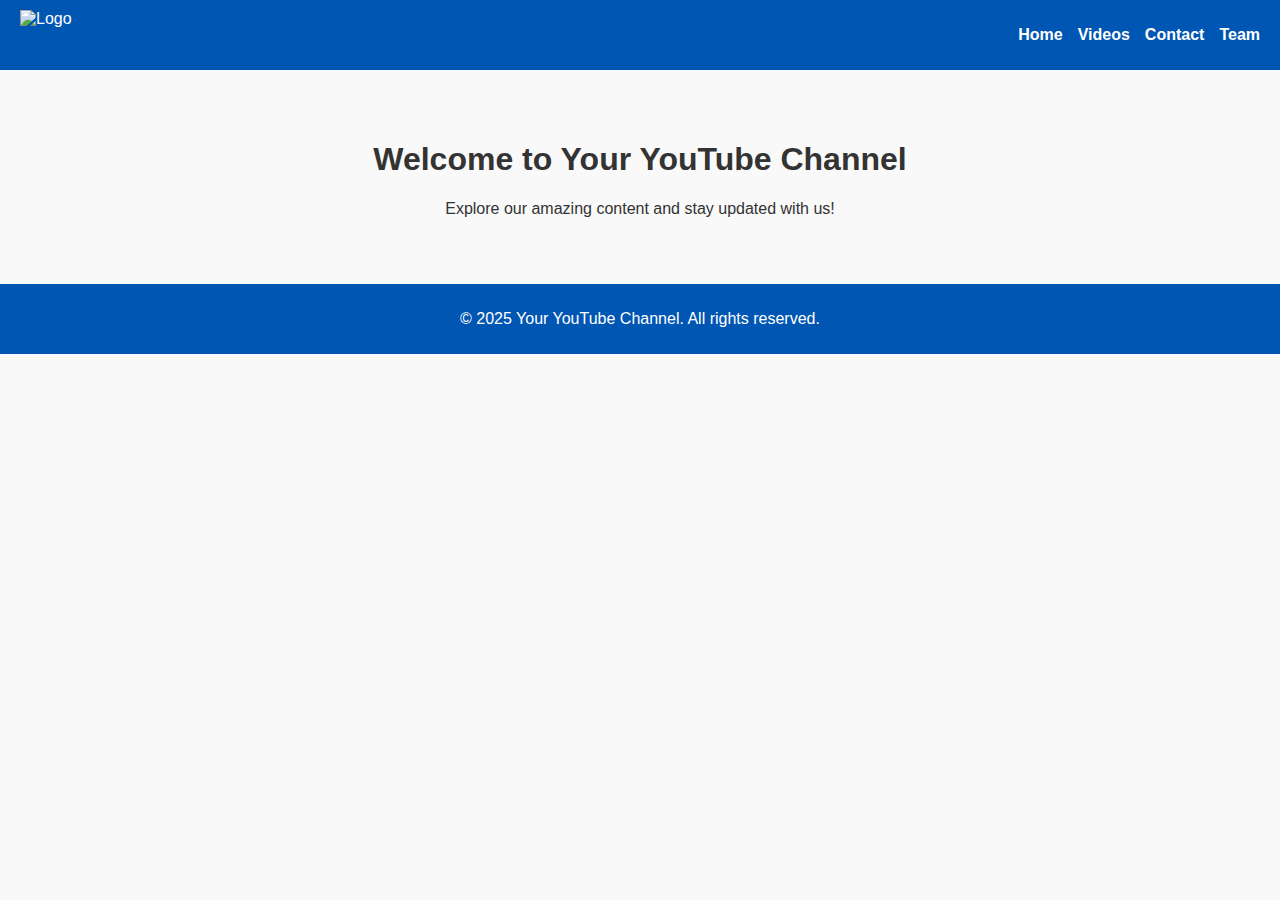
==== index.html @ 91d70dd4 "Add files via upload" ====
<!DOCTYPE html>
<html lang="en">
<head>
    <meta charset="UTF-8">
    <meta name="viewport" content="width=device-width, initial-scale=1.0">
    <title>Home - Your YouTube Channel</title>
    <link rel="stylesheet" href="styles.css">
</head>
<body>
    <header>
        <img src="logo.jpg" alt="Logo" class="logo">
        <nav>
            <ul>
                <li><a href="index.html">Home</a></li>
                <li><a href="videos.html">Videos</a></li>
                <li><a href="contact.html">Contact</a></li>
                <li><a href="team.html">Team</a></li>
            </ul>
        </nav>
    </header>

    <section class="welcome">
        <h1>Welcome to Your YouTube Channel</h1>
        <p>Explore our amazing content and stay updated with us!</p>
    </section>

    <footer>
        <p>&copy; 2025 Your YouTube Channel. All rights reserved.</p>
    </footer>
</body>
</html>
---- styles.css ----
body {
    font-family: Arial, sans-serif;
    margin: 0;
    padding: 0;
    background: #f9f9f9;
    color: #333;
}

header {
    display: flex;
    justify-content: space-between;
    align-items: center;
    background-color: #0056b3;
    padding: 10px 20px;
    color: white;
}

.logo {
    height: 50px;
}

nav ul {
    list-style-type: none;
    display: flex;
    gap: 15px;
    margin: 0;
    padding: 0;
}

nav ul li a {
    color: white;
    text-decoration: none;
    font-weight: bold;
}

nav ul li a:hover {
    text-decoration: underline;
}

section {
    padding: 50px;
    text-align: center;
}

footer {
    text-align: center;
    background-color: #0056b3;
    color: white;
    padding: 10px 0;
}
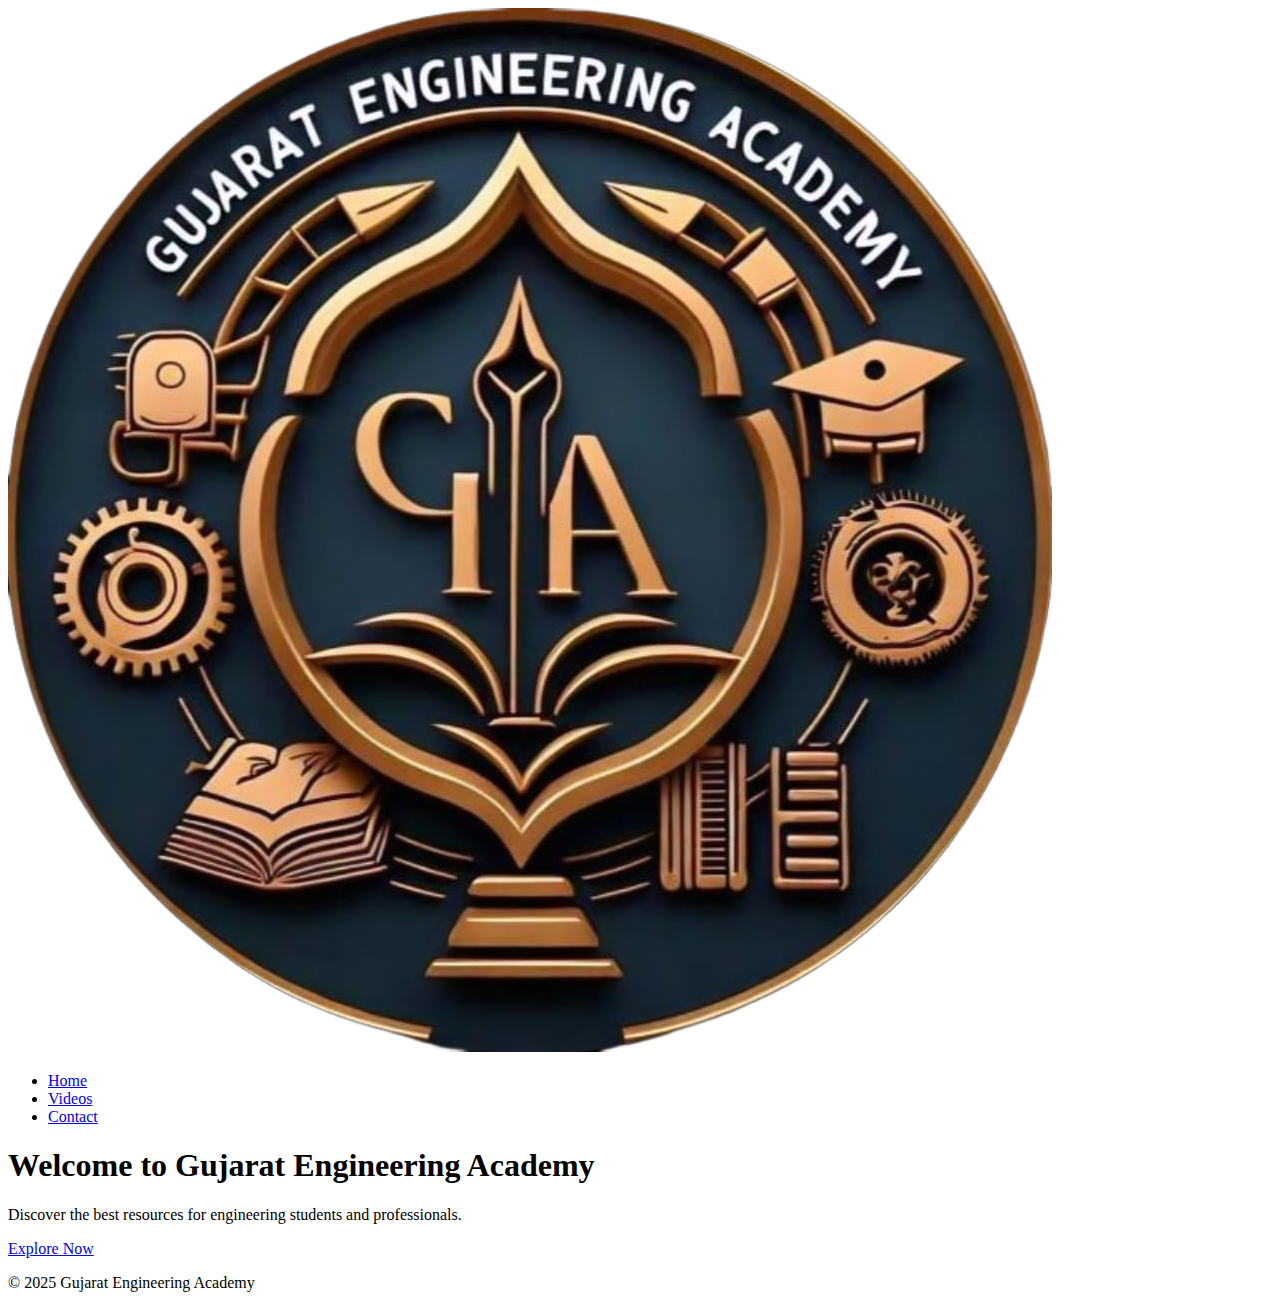
==== commit e4a7bba6: "Add files via upload" ====
--- a/index.html
+++ b/index.html
@@ -3,29 +3,31 @@
 <head>
     <meta charset="UTF-8">
     <meta name="viewport" content="width=device-width, initial-scale=1.0">
-    <title>Home - Your YouTube Channel</title>
+    <title>Home - Gujarat Engineering Academy</title>
     <link rel="stylesheet" href="styles.css">
 </head>
 <body>
-    <header>
-        <img src="logo.jpg" alt="Logo" class="logo">
+    <header class="header">
+        <div class="logo">
+            <img src="logo.jpg" alt="Academy Logo">
+        </div>
         <nav>
-            <ul>
-                <li><a href="index.html">Home</a></li>
+            <ul class="nav-links">
+                <li><a href="index.html" class="active">Home</a></li>
                 <li><a href="videos.html">Videos</a></li>
                 <li><a href="contact.html">Contact</a></li>
-                <li><a href="team.html">Team</a></li>
             </ul>
         </nav>
     </header>
-
-    <section class="welcome">
-        <h1>Welcome to Your YouTube Channel</h1>
-        <p>Explore our amazing content and stay updated with us!</p>
-    </section>
-
+    <main>
+        <section class="hero">
+            <h1>Welcome to Gujarat Engineering Academy</h1>
+            <p>Discover the best resources for engineering students and professionals.</p>
+            <a href="videos.html" class="btn">Explore Now</a>
+        </section>
+    </main>
     <footer>
-        <p>&copy; 2025 Your YouTube Channel. All rights reserved.</p>
+        <p>&copy; 2025 Gujarat Engineering Academy</p>
     </footer>
 </body>
 </html>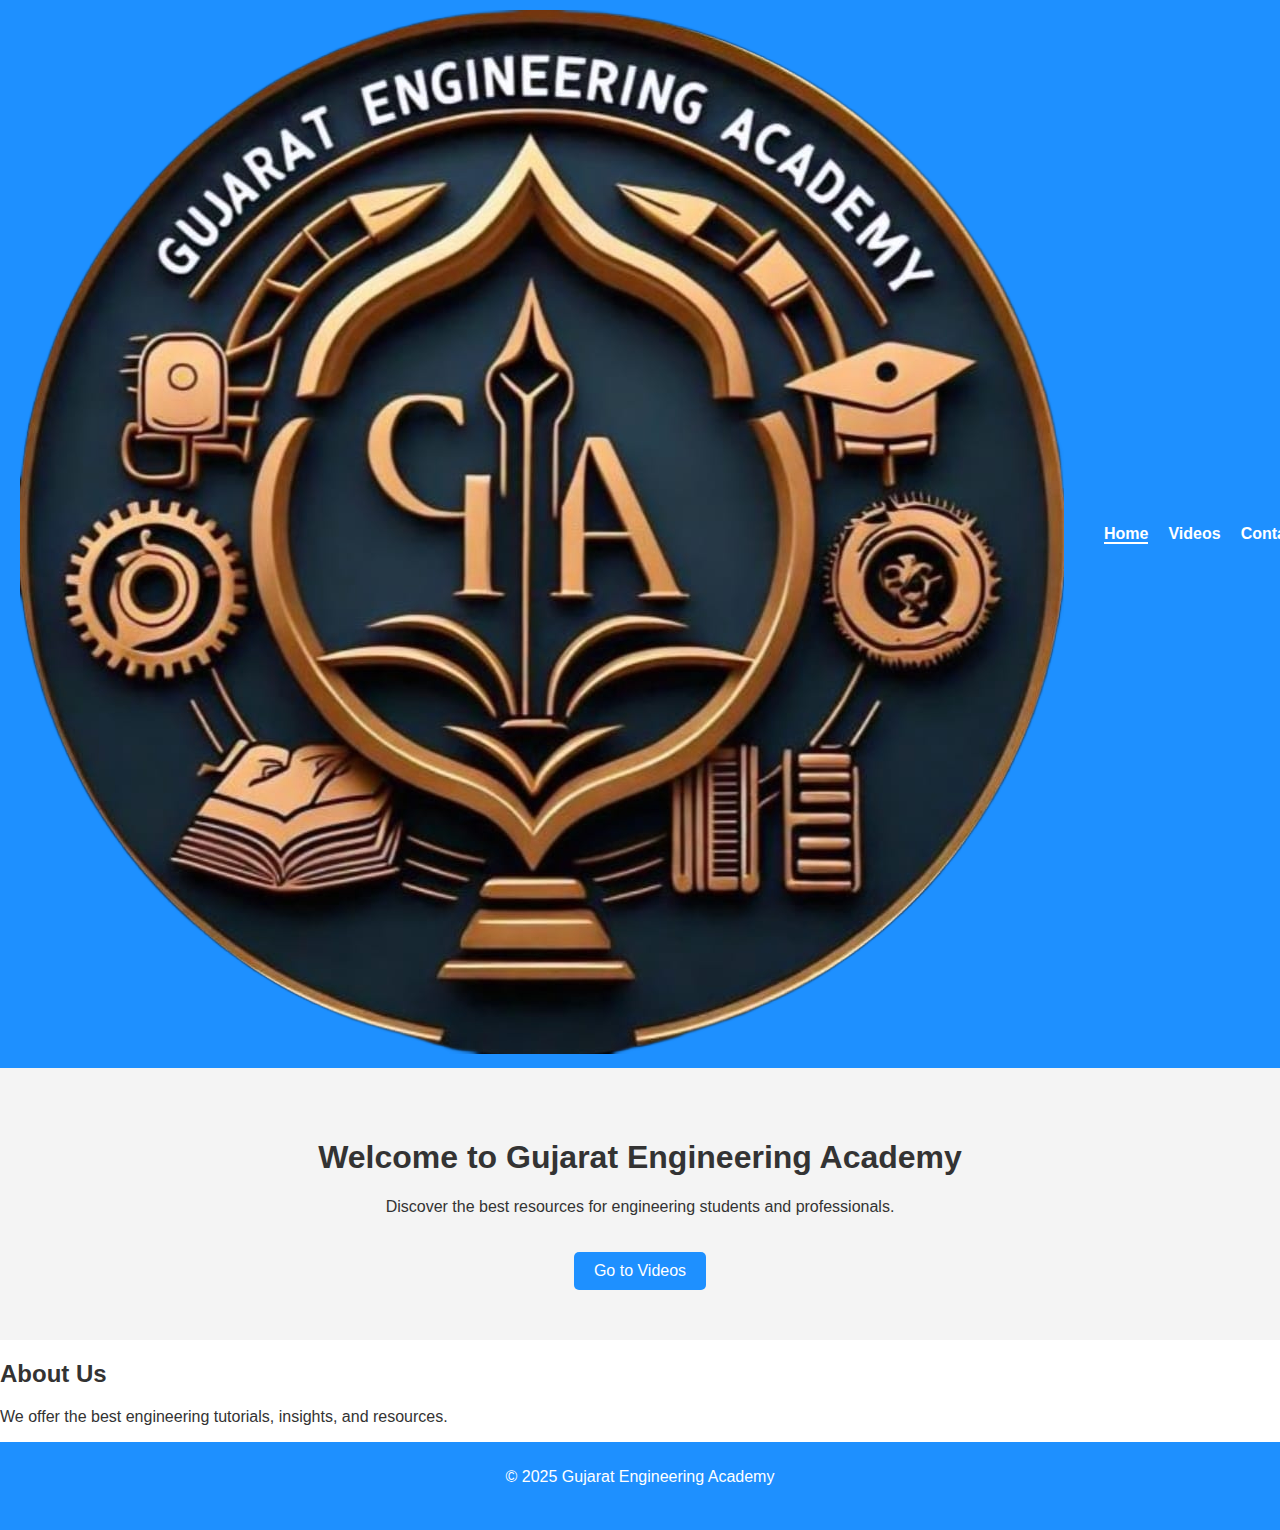
==== commit cefc4c5e: "Add files via upload" ====
--- a/index.html
+++ b/index.html
@@ -1,33 +1,42 @@
-<!DOCTYPE html>
-<html lang="en">
-<head>
-    <meta charset="UTF-8">
-    <meta name="viewport" content="width=device-width, initial-scale=1.0">
-    <title>Home - Gujarat Engineering Academy</title>
-    <link rel="stylesheet" href="styles.css">
-</head>
-<body>
-    <header class="header">
-        <div class="logo">
-            <img src="logo.jpg" alt="Academy Logo">
-        </div>
-        <nav>
-            <ul class="nav-links">
-                <li><a href="index.html" class="active">Home</a></li>
-                <li><a href="videos.html">Videos</a></li>
-                <li><a href="contact.html">Contact</a></li>
-            </ul>
-        </nav>
-    </header>
-    <main>
-        <section class="hero">
-            <h1>Welcome to Gujarat Engineering Academy</h1>
-            <p>Discover the best resources for engineering students and professionals.</p>
-            <a href="videos.html" class="btn">Explore Now</a>
-        </section>
-    </main>
-    <footer>
-        <p>&copy; 2025 Gujarat Engineering Academy</p>
-    </footer>
-</body>
-</html>+<!DOCTYPE html>
+<html lang="en">
+<head>
+    <meta charset="UTF-8">
+    <meta name="viewport" content="width=device-width, initial-scale=1.0">
+    <title>Home - Gujarat Engineering Academy</title>
+    <link rel="stylesheet" href="styles.css">
+</head>
+<body>
+    <header class="header">
+        <div class="logo">
+            <img src="logo.jpg" alt="Academy Logo">
+        </div>
+        <nav>
+            <ul class="nav-links">
+                <li><a href="index.html" class="active">Home</a></li>
+                <li><a href="videos.html">Videos</a></li>
+                <li><a href="contact.html">Contact</a></li>
+            </ul>
+        </nav>
+    </header>
+    <main>
+        <section class="hero">
+            <h1>Welcome to Gujarat Engineering Academy</h1>
+            <p>Discover the best resources for engineering students and professionals.</p>
+            <a href="videos.html" class="btn">Go to Videos</a>
+        </section>
+        <section class="about">
+            <h2>About Us</h2>
+            <p>We offer the best engineering tutorials, insights, and resources.</p>
+        </section>
+    </main>
+    <footer>
+        <p>&copy; 2025 Gujarat Engineering Academy</p>
+        <div class="social-links">
+            <a href="https://www.instagram.com/your_instagram">Instagram</a>
+            <a href="https://wa.me/your_whatsapp_number">WhatsApp</a>
+            <a href="https://t.me/your_telegram_username">Telegram</a>
+        </div>
+    </footer>
+</body>
+</html>
--- a/styles.css
+++ b/styles.css
@@ -0,0 +1,93 @@
+/* General Styles */
+body {
+    font-family: Arial, sans-serif;
+    margin: 0;
+    padding: 0;
+    color: #333;
+}
+
+.header {
+    background: #1e90ff;
+    color: #fff;
+    padding: 10px 20px;
+    display: flex;
+    justify-content: space-between;
+    align-items: center;
+}
+
+.nav-links {
+    list-style: none;
+    display: flex;
+    gap: 20px;
+}
+
+.nav-links a {
+    text-decoration: none;
+    color: #fff;
+    font-weight: bold;
+}
+
+.nav-links a.active {
+    border-bottom: 2px solid #fff;
+}
+
+.hero {
+    text-align: center;
+    padding: 50px;
+    background: #f4f4f4;
+}
+
+.btn {
+    display: inline-block;
+    background: #1e90ff;
+    color: #fff;
+    padding: 10px 20px;
+    text-decoration: none;
+    border-radius: 5px;
+    margin-top: 20px;
+}
+
+.video-gallery {
+    padding: 20px;
+    text-align: center;
+}
+
+.videos {
+    display: flex;
+    gap: 20px;
+    justify-content: center;
+}
+
+.video iframe {
+    width: 300px;
+    height: 200px;
+}
+
+.contact-section {
+    padding: 20px;
+}
+
+.contact-details {
+    margin-top: 20px;
+    font-size: 16px;
+}
+
+.social-links ul {
+    list-style: none;
+    display: flex;
+    justify-content: center;
+    gap: 20px;
+    padding: 0;
+}
+
+.social-links a {
+    text-decoration: none;
+    color: #1e90ff;
+}
+
+footer {
+    background: #1e90ff;
+    text-align: center;
+    padding: 10px;
+    color: white;
+}
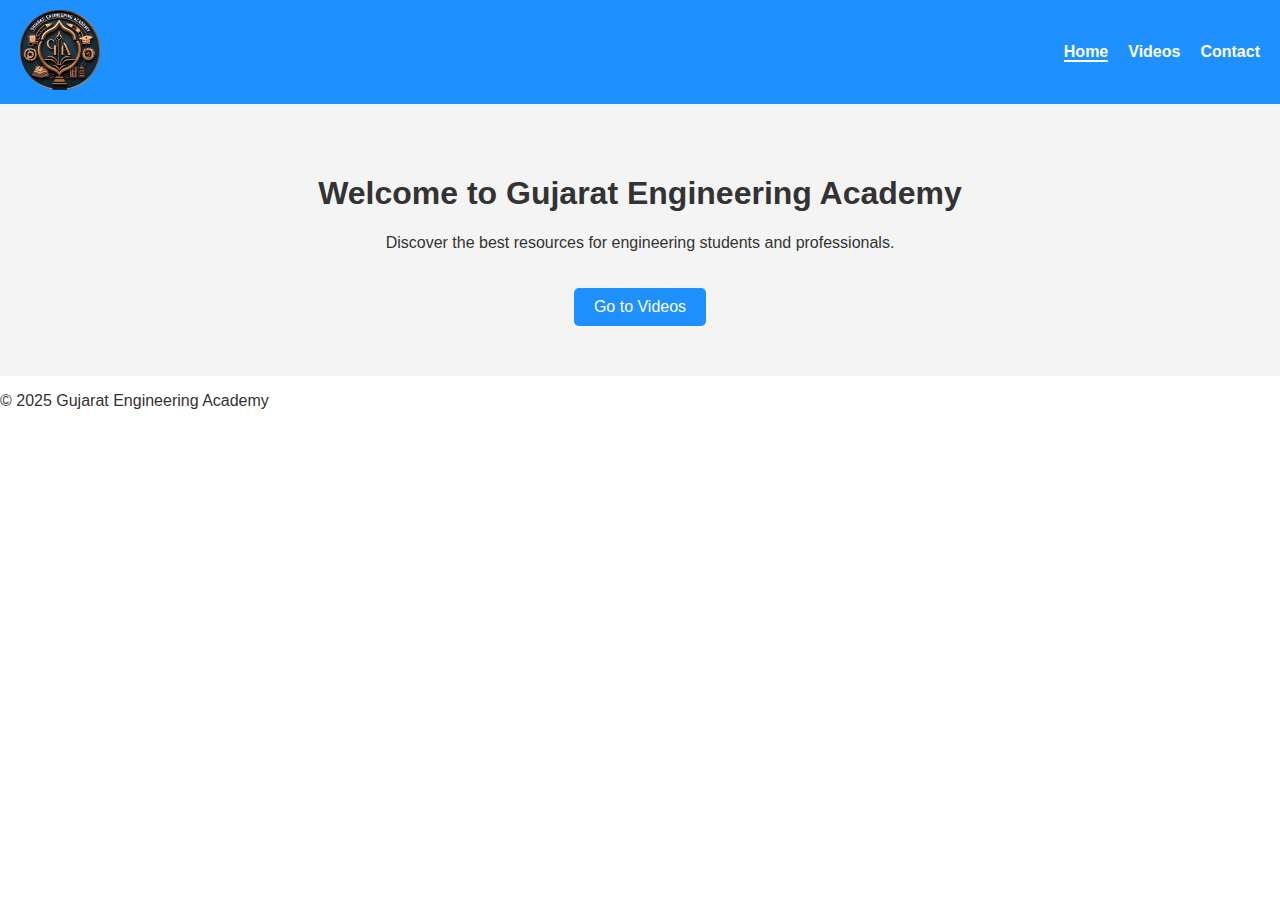
==== commit caa9ffcd: "Add files via upload" ====
--- a/index.html
+++ b/index.html
@@ -1,3 +1,4 @@
+
 <!DOCTYPE html>
 <html lang="en">
 <head>
@@ -9,7 +10,7 @@
 <body>
     <header class="header">
         <div class="logo">
-            <img src="logo.jpg" alt="Academy Logo">
+            <img src="logo.jpg" alt="Academy Logo" class="small-logo">
         </div>
         <nav>
             <ul class="nav-links">
@@ -25,18 +26,9 @@
             <p>Discover the best resources for engineering students and professionals.</p>
             <a href="videos.html" class="btn">Go to Videos</a>
         </section>
-        <section class="about">
-            <h2>About Us</h2>
-            <p>We offer the best engineering tutorials, insights, and resources.</p>
-        </section>
     </main>
     <footer>
         <p>&copy; 2025 Gujarat Engineering Academy</p>
-        <div class="social-links">
-            <a href="https://www.instagram.com/your_instagram">Instagram</a>
-            <a href="https://wa.me/your_whatsapp_number">WhatsApp</a>
-            <a href="https://t.me/your_telegram_username">Telegram</a>
-        </div>
     </footer>
 </body>
 </html>
--- a/styles.css
+++ b/styles.css
@@ -1,3 +1,4 @@
+
 /* General Styles */
 body {
     font-family: Arial, sans-serif;
@@ -13,6 +14,11 @@
     display: flex;
     justify-content: space-between;
     align-items: center;
+}
+
+.logo img.small-logo {
+    width: 80px;
+    height: auto;
 }
 
 .nav-links {
@@ -47,47 +53,21 @@
     margin-top: 20px;
 }
 
-.video-gallery {
-    padding: 20px;
-    text-align: center;
-}
-
-.videos {
-    display: flex;
-    gap: 20px;
-    justify-content: center;
-}
-
-.video iframe {
-    width: 300px;
-    height: 200px;
-}
-
-.contact-section {
-    padding: 20px;
-}
-
-.contact-details {
-    margin-top: 20px;
-    font-size: 16px;
-}
-
-.social-links ul {
-    list-style: none;
+.social-links {
     display: flex;
     justify-content: center;
     gap: 20px;
-    padding: 0;
 }
 
 .social-links a {
+    display: flex;
+    align-items: center;
     text-decoration: none;
     color: #1e90ff;
 }
 
-footer {
-    background: #1e90ff;
-    text-align: center;
-    padding: 10px;
-    color: white;
+.social-links a img.icon {
+    width: 20px;
+    height: 20px;
+    margin-right: 8px;
 }
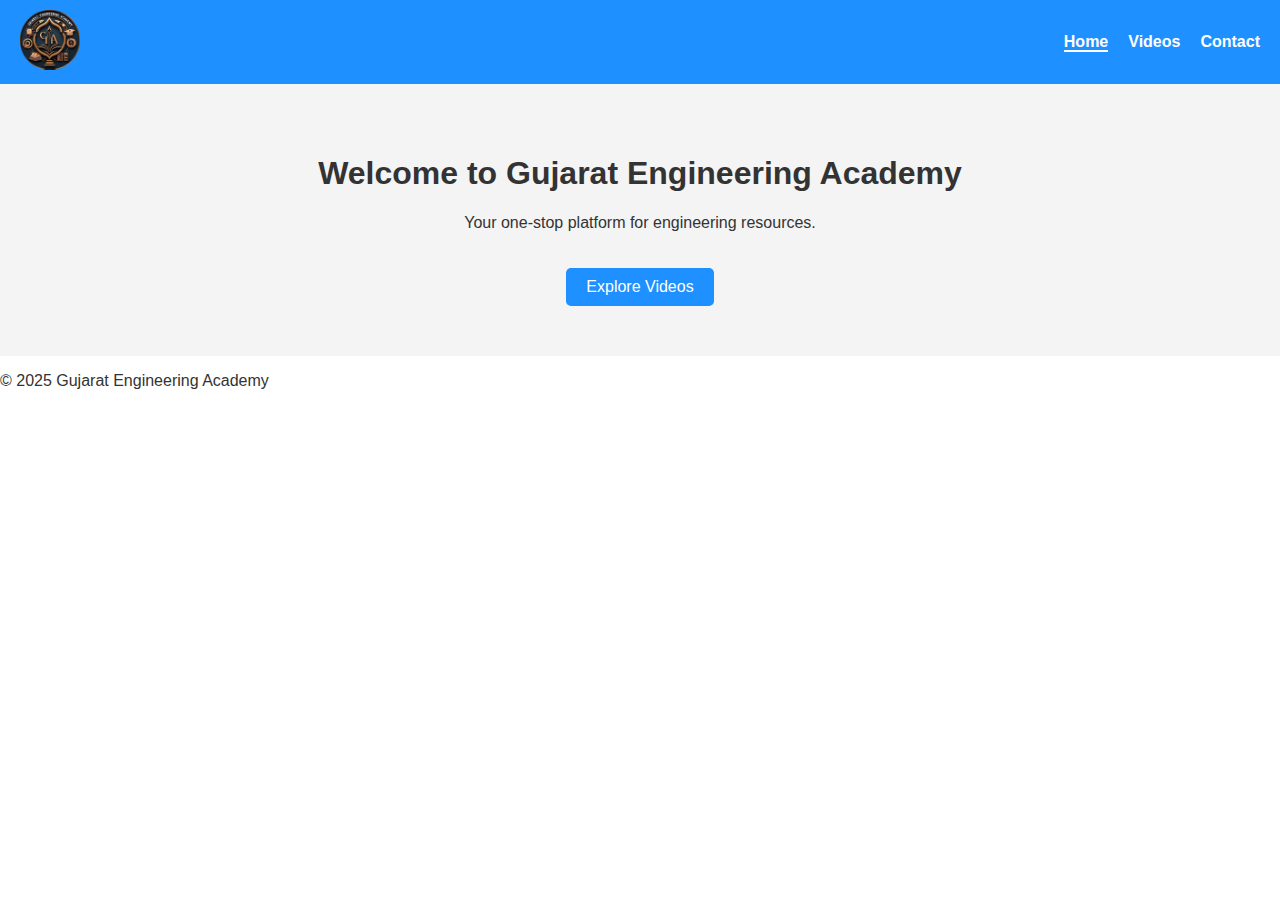
==== commit ac1a95fe: "Add files via upload" ====
--- a/index.html
+++ b/index.html
@@ -1,4 +1,3 @@
-
 <!DOCTYPE html>
 <html lang="en">
 <head>
@@ -23,8 +22,8 @@
     <main>
         <section class="hero">
             <h1>Welcome to Gujarat Engineering Academy</h1>
-            <p>Discover the best resources for engineering students and professionals.</p>
-            <a href="videos.html" class="btn">Go to Videos</a>
+            <p>Your one-stop platform for engineering resources.</p>
+            <a href="videos.html" class="btn">Explore Videos</a>
         </section>
     </main>
     <footer>
--- a/styles.css
+++ b/styles.css
@@ -1,4 +1,3 @@
-
 /* General Styles */
 body {
     font-family: Arial, sans-serif;
@@ -17,7 +16,7 @@
 }
 
 .logo img.small-logo {
-    width: 80px;
+    width: 60px;
     height: auto;
 }
 
